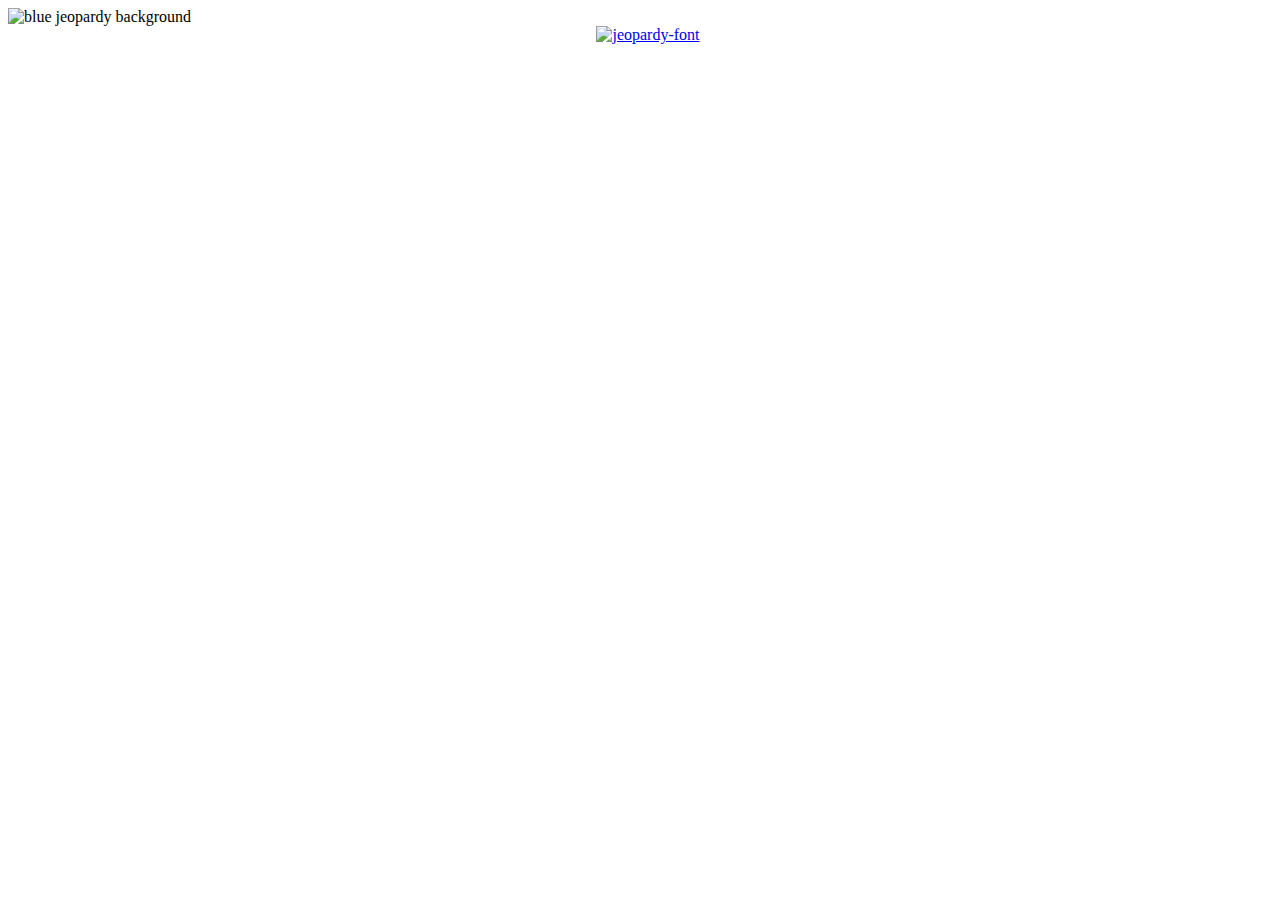
==== index.html @ aa20e836 "opening page first commit" ====
<!DOCTYPE html>
<html lang="en">
<head>
    <meta charset="UTF-8">
    <meta name="viewport" content="width=device-width, initial-scale=1.0">
    <meta http-equiv="X-UA-Compatible" content="ie=edge">
    <title>This is Jeopardy!</title>
    <link rel="stylesheet" type="text/css" href="style.css">
    <script defer src="script.js"></script>
</head>
<body>
    <div class="main">
        <img src="http://www.mansfieldct.org/Schools/MMS/staff/baxter/New%20Light%20Powerpoint_files/slide0001_background.gif" alt="blue jeopardy background">
    </div>
    <div class="gameName">
            <a href="https://fontmeme.com/jeopardy-font/"><img src="https://fontmeme.com/permalink/191003/c3d1289cfa2a5c3248112f86a6ffb8b2.png" alt="jeopardy-font" border="0"></a>
    </div>
    
</body>
</html>
---- style.css ----
.gameName {
    display: flex;
    text-align: center;
    justify-content: center;
}

body {
    width: 100%;
    background-image: url('http://www.mansfieldct.org/Schools/MMS/staff/baxter/New%20Light%20Powerpoint_files/slide0001_background.gif')

}
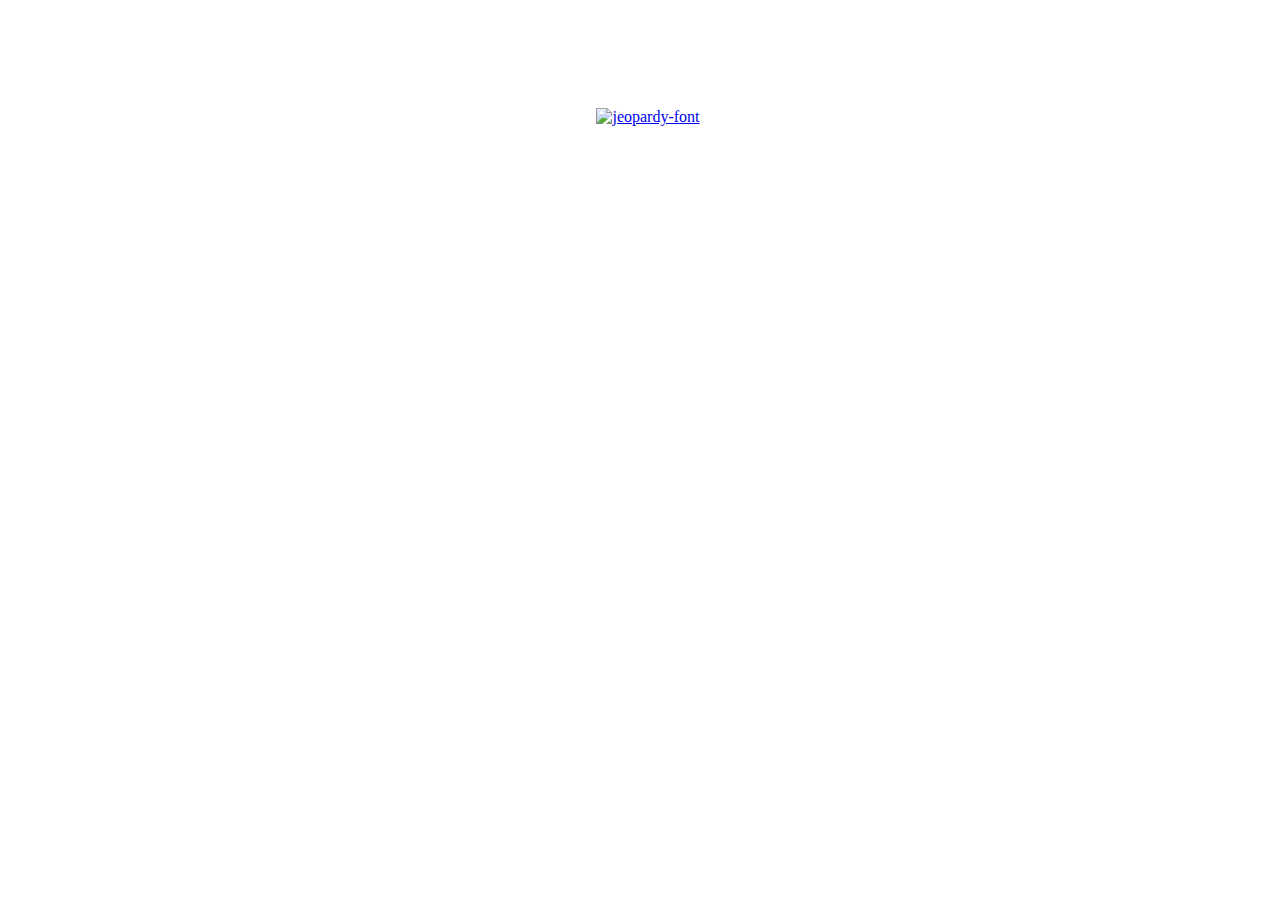
==== commit 8ec50fed: "started first page" ====
--- a/index.html
+++ b/index.html
@@ -9,11 +9,8 @@
     <script defer src="script.js"></script>
 </head>
 <body>
-    <div class="main">
-        <img src="http://www.mansfieldct.org/Schools/MMS/staff/baxter/New%20Light%20Powerpoint_files/slide0001_background.gif" alt="blue jeopardy background">
-    </div>
     <div class="gameName">
-            <a href="https://fontmeme.com/jeopardy-font/"><img src="https://fontmeme.com/permalink/191003/c3d1289cfa2a5c3248112f86a6ffb8b2.png" alt="jeopardy-font" border="0"></a>
+            <a href="https://fontmeme.com/jeopardy-font/"><img src="https://fontmeme.com/permalink/191003/494f11023e118b59cffacfc178703d7c.png" alt="jeopardy-font" border="0"></a>
     </div>
     
 </body>
--- a/style.css
+++ b/style.css
@@ -2,10 +2,15 @@
     display: flex;
     text-align: center;
     justify-content: center;
+    align-content: center;
+    margin: 0 auto;
+    padding: 100px;
 }
-
-body {
+body, html {
     width: 100%;
-    background-image: url('http://www.mansfieldct.org/Schools/MMS/staff/baxter/New%20Light%20Powerpoint_files/slide0001_background.gif')
-
+    height: 100%;
+    background-position: center;
+    background-repeat: no-repeat;
+    background-size: cover;
+    background-image: url('http://www.mansfieldct.org/Schools/MMS/staff/baxter/New%20Light%20Powerpoint_files/slide0001_background.gif');
 }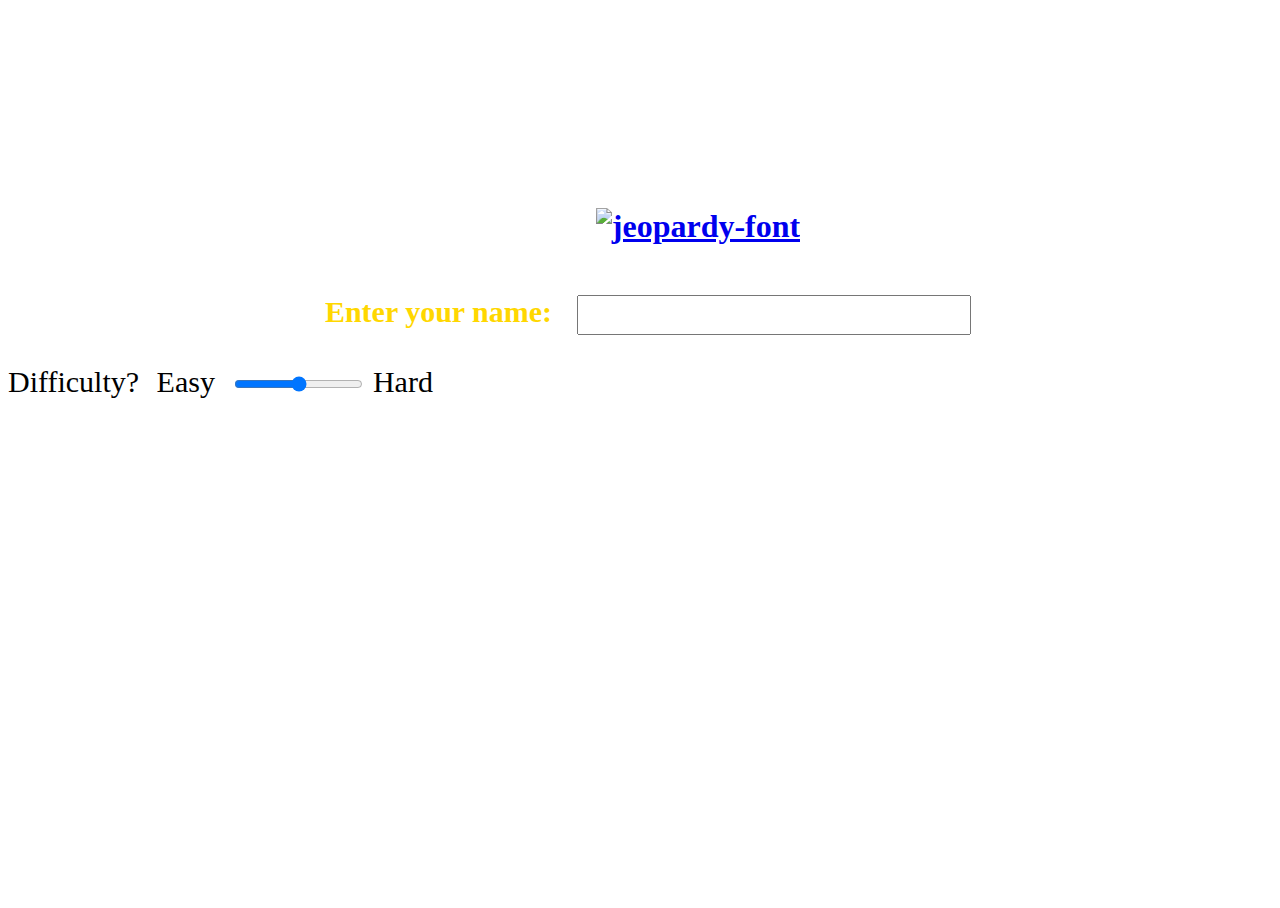
==== commit 565e74c9: "third commit" ====
--- a/index.html
+++ b/index.html
@@ -4,14 +4,24 @@
     <meta charset="UTF-8">
     <meta name="viewport" content="width=device-width, initial-scale=1.0">
     <meta http-equiv="X-UA-Compatible" content="ie=edge">
-    <title>This is Jeopardy!</title>
+    <title>This is Meme Party!</title>
     <link rel="stylesheet" type="text/css" href="style.css">
     <script defer src="script.js"></script>
 </head>
 <body>
-    <div class="gameName">
-            <a href="https://fontmeme.com/jeopardy-font/"><img src="https://fontmeme.com/permalink/191003/494f11023e118b59cffacfc178703d7c.png" alt="jeopardy-font" border="0"></a>
-    </div>
-    
+    <h1 class="gameName">
+        <a href="https://fontmeme.com/jeopardy-font/"><img src="https://fontmeme.com/permalink/191003/494f11023e118b59cffacfc178703d7c.png" alt="jeopardy-font" border="0"></a>
+    </h1>
+    <section class="submitName">
+        <label class="name" for="username">Enter your name:</label>
+        <input type="text" name="username" id="username">
+    </section> 
+    <section class="difficultyRange">
+        <label for="difficulty">Difficulty?</label>
+        <span id="easy">Easy</span>
+        <input type="range" name="difficulty" id="difficulty" value="2" min="1" max="3">
+        <span id="hard">Hard</span>
+    </section>
+ 
 </body>
 </html>--- a/style.css
+++ b/style.css
@@ -4,7 +4,8 @@
     justify-content: center;
     align-content: center;
     margin: 0 auto;
-    padding: 100px;
+    padding: 200px 0 0 100px;
+    text-decoration: underline;
 }
 body, html {
     width: 100%;
@@ -13,4 +14,35 @@
     background-repeat: no-repeat;
     background-size: cover;
     background-image: url('http://www.mansfieldct.org/Schools/MMS/staff/baxter/New%20Light%20Powerpoint_files/slide0001_background.gif');
+}
+#username {
+    display: flex;
+    justify-content: center;
+    align-content: center;
+    text-align: center;
+    font-size: 30px;
+}
+.submitName {
+    display: flex;
+    justify-content: center;
+    align-content: center;
+    text-align: center;
+    font-size:30px;
+    font-weight: bold;
+    padding: 50px 0 0 0;
+    color: gold;
+}
+.name {
+    padding: 0 25px 0 0;
+}
+.difficultyRange {
+    display: inline-block;
+    align-items: center;
+    font-size: 30px;
+    padding: 30px 0 0 0;
+    margin: 0 auto;
+}
+#easy {
+    font-size: 30px;
+    margin: 10px; 
 }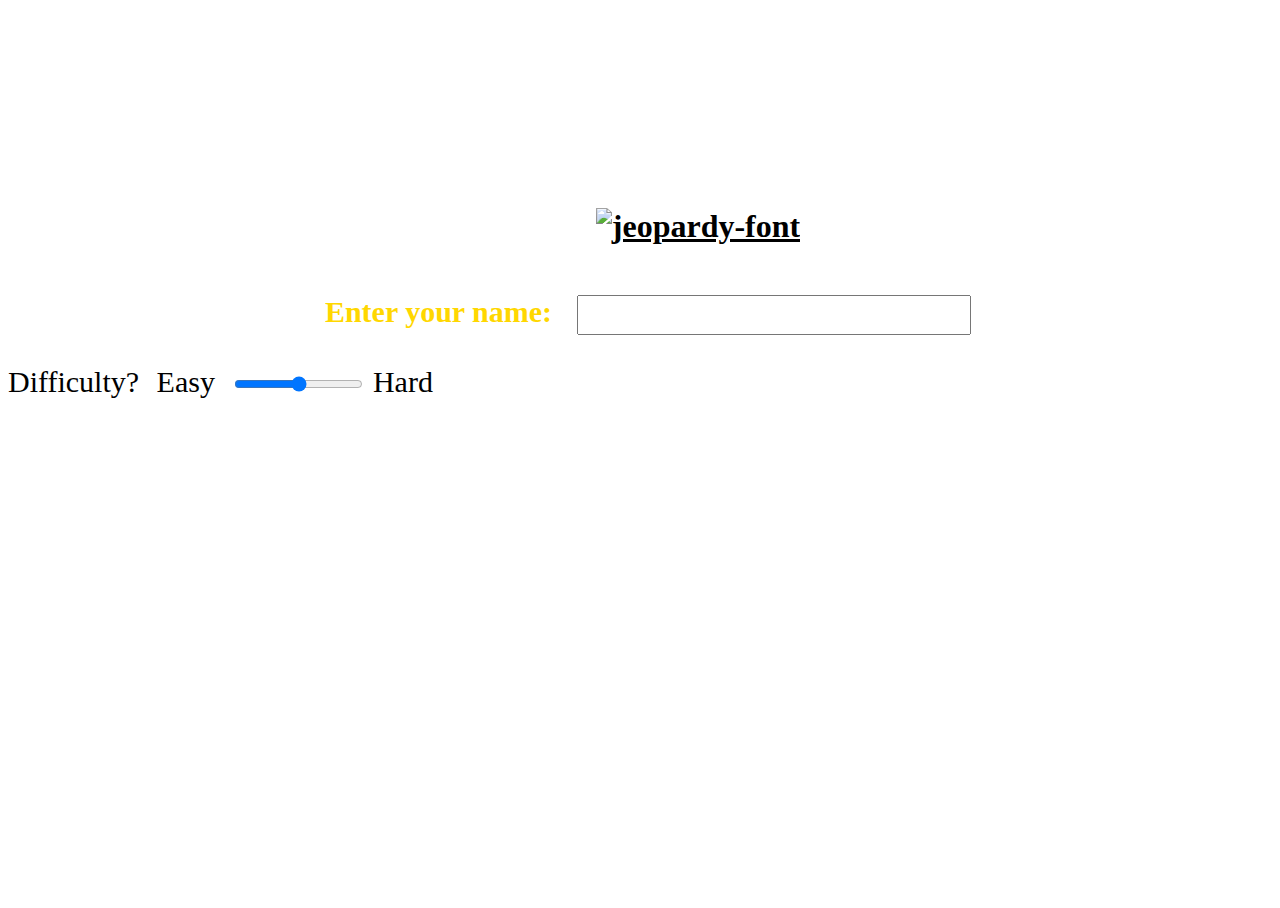
==== commit 3d47d1db: "fifth commit" ====
--- a/index.html
+++ b/index.html
@@ -4,13 +4,13 @@
     <meta charset="UTF-8">
     <meta name="viewport" content="width=device-width, initial-scale=1.0">
     <meta http-equiv="X-UA-Compatible" content="ie=edge">
-    <title>This is Meme Party!</title>
+    <title>ATL Sports Jeopardy!</title>
     <link rel="stylesheet" type="text/css" href="style.css">
     <script defer src="script.js"></script>
 </head>
 <body>
     <h1 class="gameName">
-        <a href="https://fontmeme.com/jeopardy-font/"><img src="https://fontmeme.com/permalink/191003/494f11023e118b59cffacfc178703d7c.png" alt="jeopardy-font" border="0"></a>
+        <img src="https://fontmeme.com/permalink/191003/494f11023e118b59cffacfc178703d7c.png" alt="jeopardy-font" border="0"></a>
     </h1>
     <section class="submitName">
         <label class="name" for="username">Enter your name:</label>
